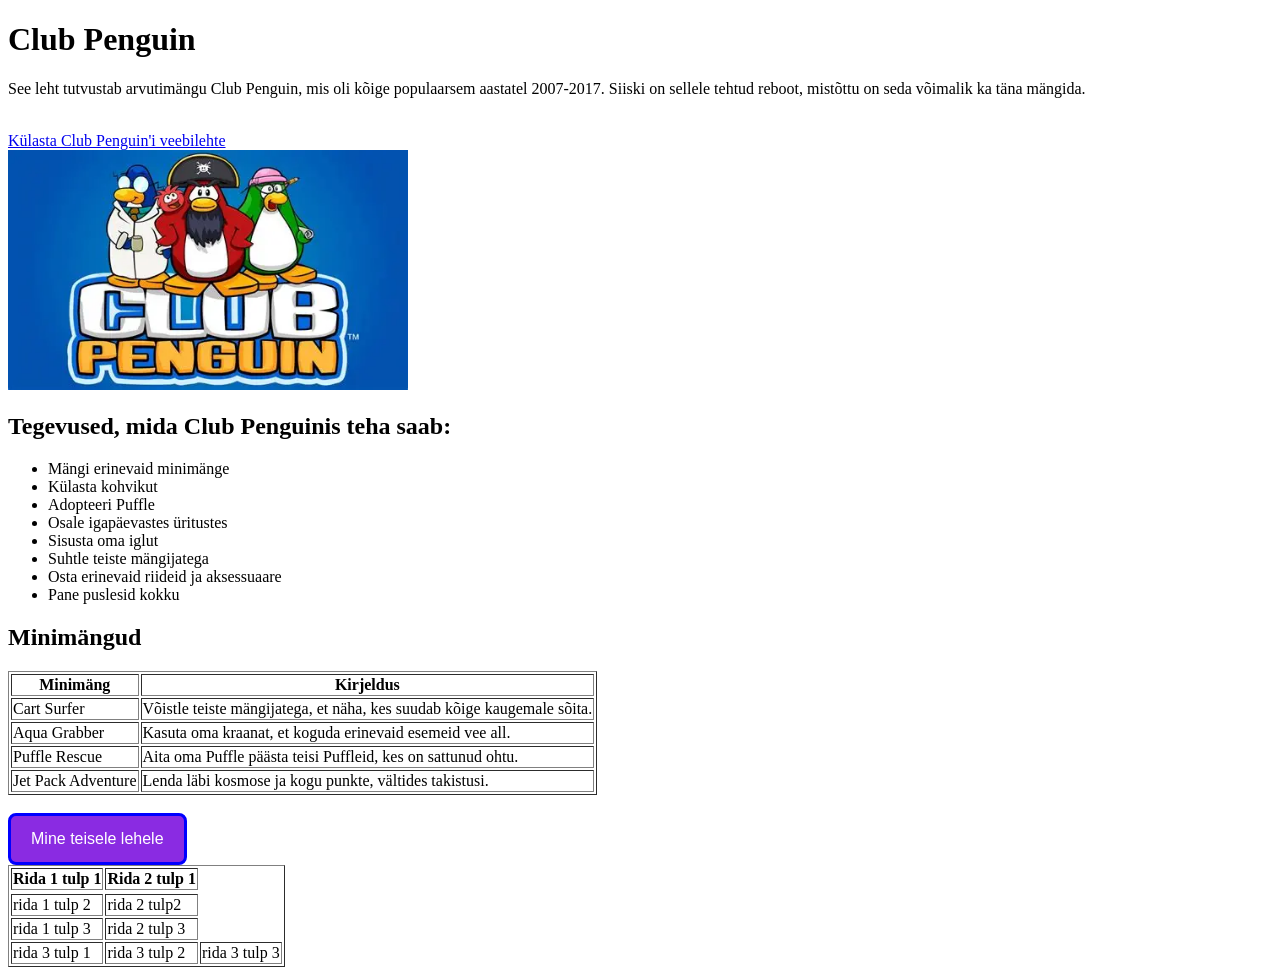
==== index.html @ 59346f96 "Mis ma siia pidin panema" ====
<!DOCTYPE html>
<!-- saved from url=(0077)https://moodle.ut.ee/pluginfile.php/1678919/mod_resource/content/4/index.html -->
<html><head><meta http-equiv="Content-Type" content="text/html; charset=UTF-8">
<title>Lehe päis</title>
<script type="text/javascript" data-name="TokenSigning" data-by="Web-eID extension" src="chrome-extension://gnmckgbandlkacikdndelhfghdejfido/token-signing-page-script.js"></script></head>
<body>

<h1>Club Penguin</h1>
<p>See leht tutvustab arvutimängu Club Penguin, mis oli kõige populaarsem aastatel 2007-2017. Siiski on sellele tehtud reboot, mistõttu on seda võimalik ka täna mängida.</p>
<br>
<a href="https://cpjourney.net/news" target="_blank">Külasta Club Penguin'i veebilehte</a>
<br>
<img src="/penguin.webp" alt="Club Penguin logo" width="400">
<h2>Tegevused, mida Club Penguinis teha saab: </h2>
<ul>
  <li>Mängi erinevaid minimänge</li>
  <li>Külasta kohvikut</li>
  <li>Adopteeri Puffle</li>
  <li>Osale igapäevastes üritustes</li>
  <li>Sisusta oma iglut</li>
  <li>Suhtle teiste mängijatega</li>
  <li>Osta erinevaid riideid ja aksessuaare</li>
  <li>Pane puslesid kokku</li>
</ul>

<h2>Minimängud</h2>

<table border="1">
  <tr>
    <th>Minimäng</th>
    <th>Kirjeldus</th>
  </tr>
  <tr>
    <td>Cart Surfer</td>
    <td>Võistle teiste mängijatega, et näha, kes suudab kõige kaugemale sõita.</td>
  </tr>
  <tr>
    <td>Aqua Grabber</td>
    <td>Kasuta oma kraanat, et koguda erinevaid esemeid vee all.</td>
  </tr>
  <tr>
    <td>Puffle Rescue</td>
    <td>Aita oma Puffle päästa teisi Puffleid, kes on sattunud ohtu.</td>
  </tr>
  <tr>
    <td>Jet Pack Adventure</td>
    <td>Lenda läbi kosmose ja kogu punkte, vältides takistusi.</td>
  </tr>
  </table>
  <br>

  <button onclick="window.location.href='teineleht.html'" style="background-color: blueviolet; color: white; padding: 14px 20px; border: 3px solid blue; cursor: pointer; border-radius: 8px; font-family: 'Segoe UI', Tahoma, Geneva, Verdana, sans-serif, sans-serif; font-size: 16px;">Mine teisele lehele</button>

  <table border="1">
    <tr>
      <th>Rida 1 tulp 1</th>
      <th>Rida 2 tulp 1</th>
    </tr>
    <tr>
            <tr>
            <td>rida 1 tulp 2</td>
            <td>rida 2 tulp2</td>
            </tr>
            <tr>
            <td>rida 1 tulp 3</td>
            <td>rida 2 tulp 3</td>
            </tr>
    <tr>
        <td>rida 3 tulp 1</td>
        <td>rida 3 tulp 2</td>
        <td>rida 3 tulp 3</td>
    </tr>
    </tr>
  </table>
</body></html>
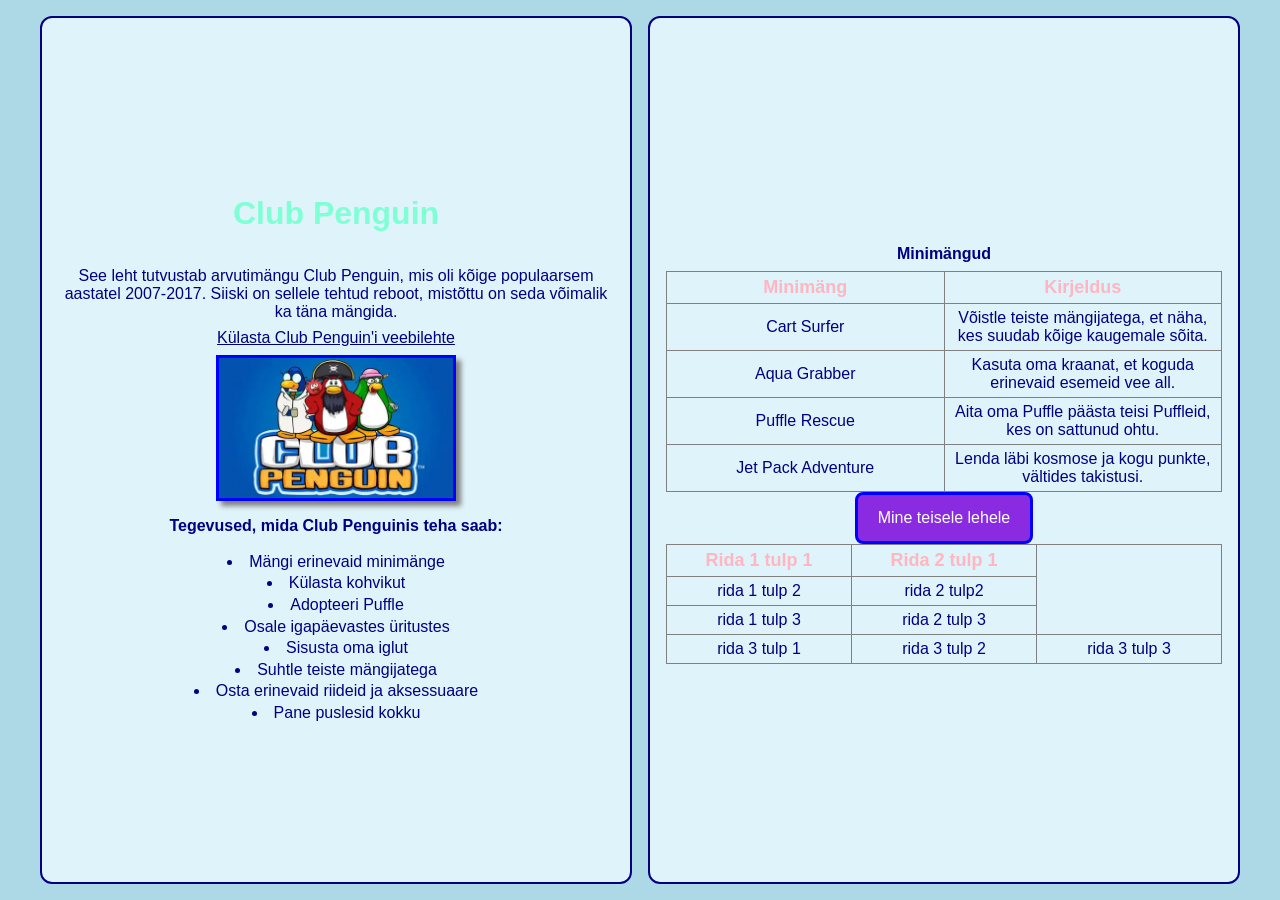
==== commit b6eeabb0: "style?" ====
--- a/index.html
+++ b/index.html
@@ -2,15 +2,18 @@
 <!-- saved from url=(0077)https://moodle.ut.ee/pluginfile.php/1678919/mod_resource/content/4/index.html -->
 <html><head><meta http-equiv="Content-Type" content="text/html; charset=UTF-8">
 <title>Lehe päis</title>
+<link rel="stylesheet" type="text/css" href="style.css">
 <script type="text/javascript" data-name="TokenSigning" data-by="Web-eID extension" src="chrome-extension://gnmckgbandlkacikdndelhfghdejfido/token-signing-page-script.js"></script></head>
 <body>
 
+<main class="page-layout">
+<section class="page-section">
 <h1>Club Penguin</h1>
 <p>See leht tutvustab arvutimängu Club Penguin, mis oli kõige populaarsem aastatel 2007-2017. Siiski on sellele tehtud reboot, mistõttu on seda võimalik ka täna mängida.</p>
 <br>
 <a href="https://cpjourney.net/news" target="_blank">Külasta Club Penguin'i veebilehte</a>
 <br>
-<img src="/penguin.webp" alt="Club Penguin logo" width="400">
+<img src="penguin.webp" alt="Club Penguin logo" width="400">
 <h2>Tegevused, mida Club Penguinis teha saab: </h2>
 <ul>
   <li>Mängi erinevaid minimänge</li>
@@ -22,7 +25,9 @@
   <li>Osta erinevaid riideid ja aksessuaare</li>
   <li>Pane puslesid kokku</li>
 </ul>
+</section>
 
+<section class="page-section">
 <h2>Minimängud</h2>
 
 <table border="1">
@@ -72,4 +77,6 @@
     </tr>
     </tr>
   </table>
+</section>
+</main>
 </body></html>
--- a/style.css
+++ b/style.css
@@ -0,0 +1,110 @@
+h1{
+    font-size: xx-large;
+    color: aquamarine;
+    font-family: 'Gill Sans', 'Gill Sans MT', Calibri, 'Trebuchet MS', sans-serif;
+}
+
+*{
+    box-sizing: border-box;
+    font-size: medium;
+    color: navy;
+    font-family: Verdana, Geneva, Tahoma, sans-serif;
+    text-align: center;
+}
+
+body{
+    margin: 0;
+    min-height: 100vh;
+    padding: 16px;
+    background-color: lightblue;
+}
+
+.page-layout{
+    display: grid;
+    grid-template-columns: repeat(2, minmax(0, 1fr));
+    gap: 16px;
+    max-width: 1200px;
+    min-height: calc(100vh - 32px);
+    margin: 0 auto;
+}
+
+.page-section{
+    display: flex;
+    flex-direction: column;
+    justify-content: center;
+    min-width: 0;
+    padding: 16px;
+    border: 2px solid navy;
+    border-radius: 12px;
+    background-color: #dff3fa;
+}
+
+.page-section h2,
+.page-section p{
+    margin: 8px 0;
+}
+
+.page-section ul{
+    list-style-position: inside;
+    margin: 8px 0;
+    padding: 0;
+    line-height: 1.35;
+}
+
+.page-section img{
+    width: min(100%, 240px);
+    max-height: 24vh;
+    object-fit: contain;
+    margin: 8px auto;
+}
+
+.page-section table{
+    width: 100%;
+    border-collapse: collapse;
+    table-layout: fixed;
+}
+
+.page-section th,
+.page-section td{
+    padding: 5px;
+    overflow-wrap: anywhere;
+}
+
+.page-section button{
+    align-self: center;
+    max-width: 100%;
+}
+
+.page-section br{
+    display: none;
+}
+
+@media (max-width: 760px){
+    body{
+        padding: 12px;
+    }
+
+    .page-layout{
+        grid-template-columns: 1fr;
+        min-height: 0;
+    }
+
+    .page-section img{
+        max-height: 220px;
+    }
+}
+
+img{
+    display: block;
+    margin-left: auto;
+    margin-right: auto;
+    border: 3px solid blue;
+    box-shadow: 5px 5px 5px gray;
+}
+
+th{
+    font-size: large;
+    color: lightpink;
+    font-family: Verdana, Geneva, Tahoma, sans-serif;
+    text-align: center;
+}
